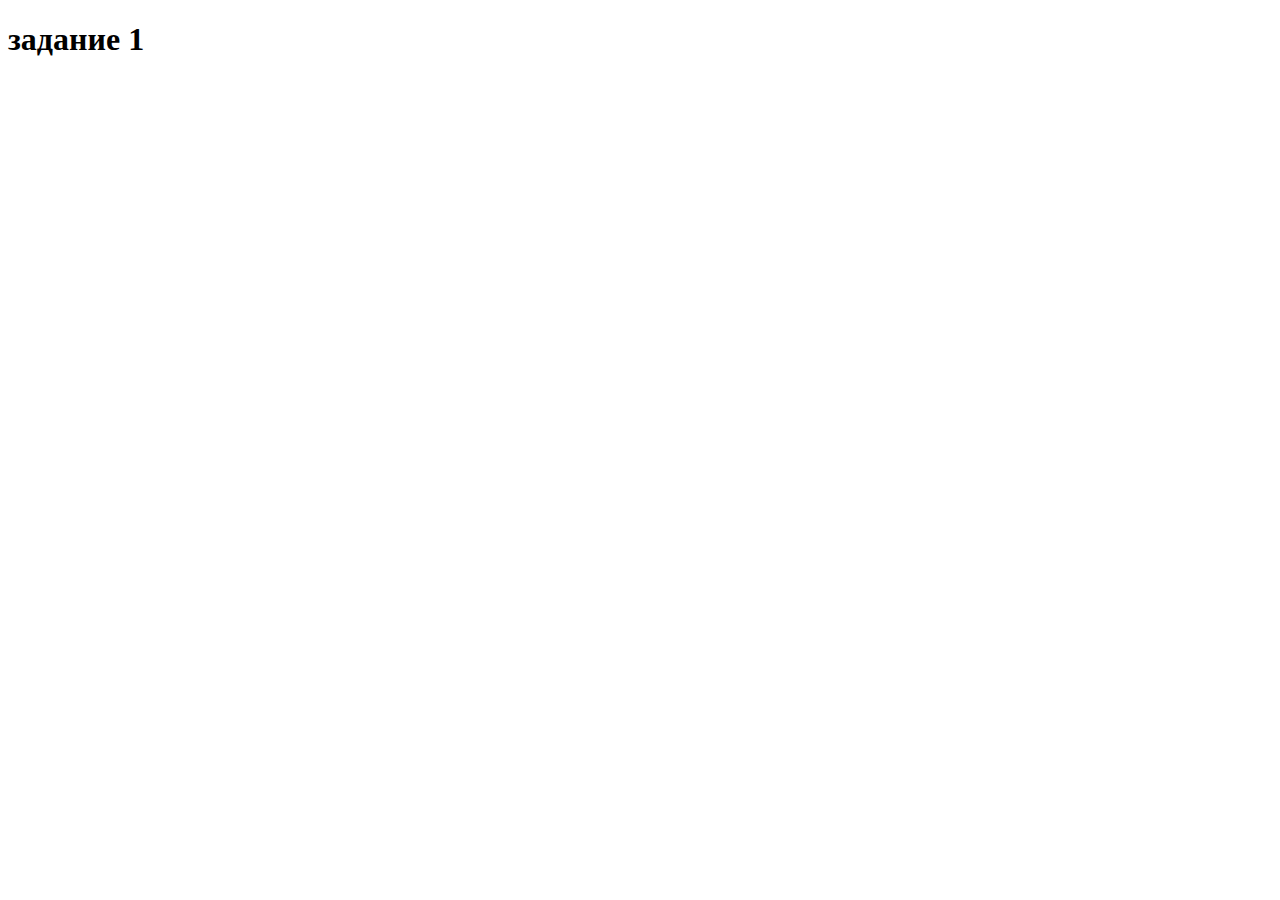
==== 2index.html @ 71a7c32b "сделал задания" ====
<!DOCTYPE html>
<html lang="en">
<head>
    <meta charset="UTF-8">
    <meta name="viewport" content="width=device-width, initial-scale=1.0">
    <title>JavaScript Tasks</title>
    <script src="script.js/2script.js" defer></script>
</head>
<body>
    <h1>задание 1</h1>
</body>
</html>
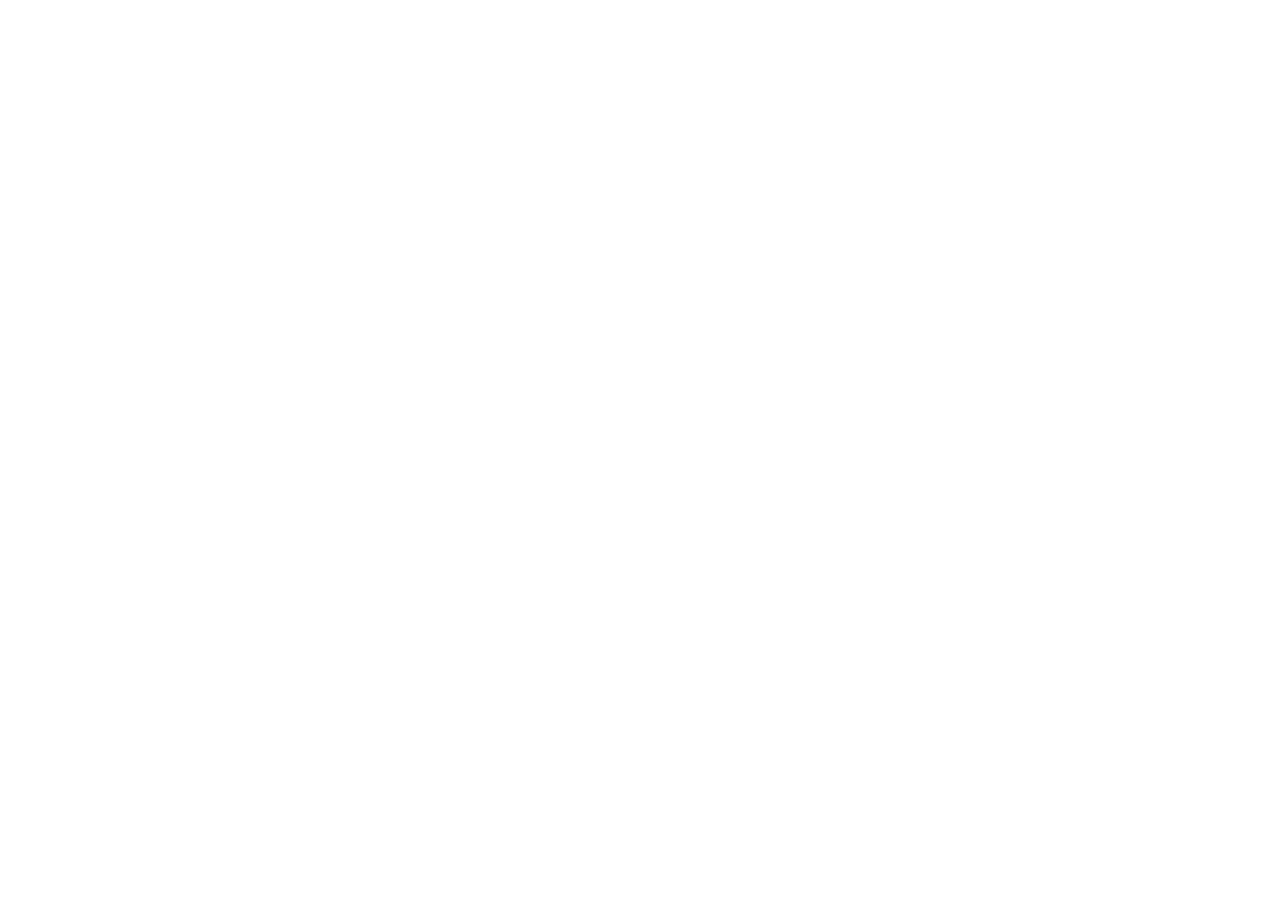
==== commit 33834dd4: "сделал задания" ====
--- a/2index.html
+++ b/2index.html
@@ -3,10 +3,10 @@
 <head>
     <meta charset="UTF-8">
     <meta name="viewport" content="width=device-width, initial-scale=1.0">
-    <title>JavaScript Tasks</title>
+    <title>задание 1</title>
     <script src="script.js/2script.js" defer></script>
 </head>
 <body>
-    <h1>задание 1</h1>
+    
 </body>
 </html>
